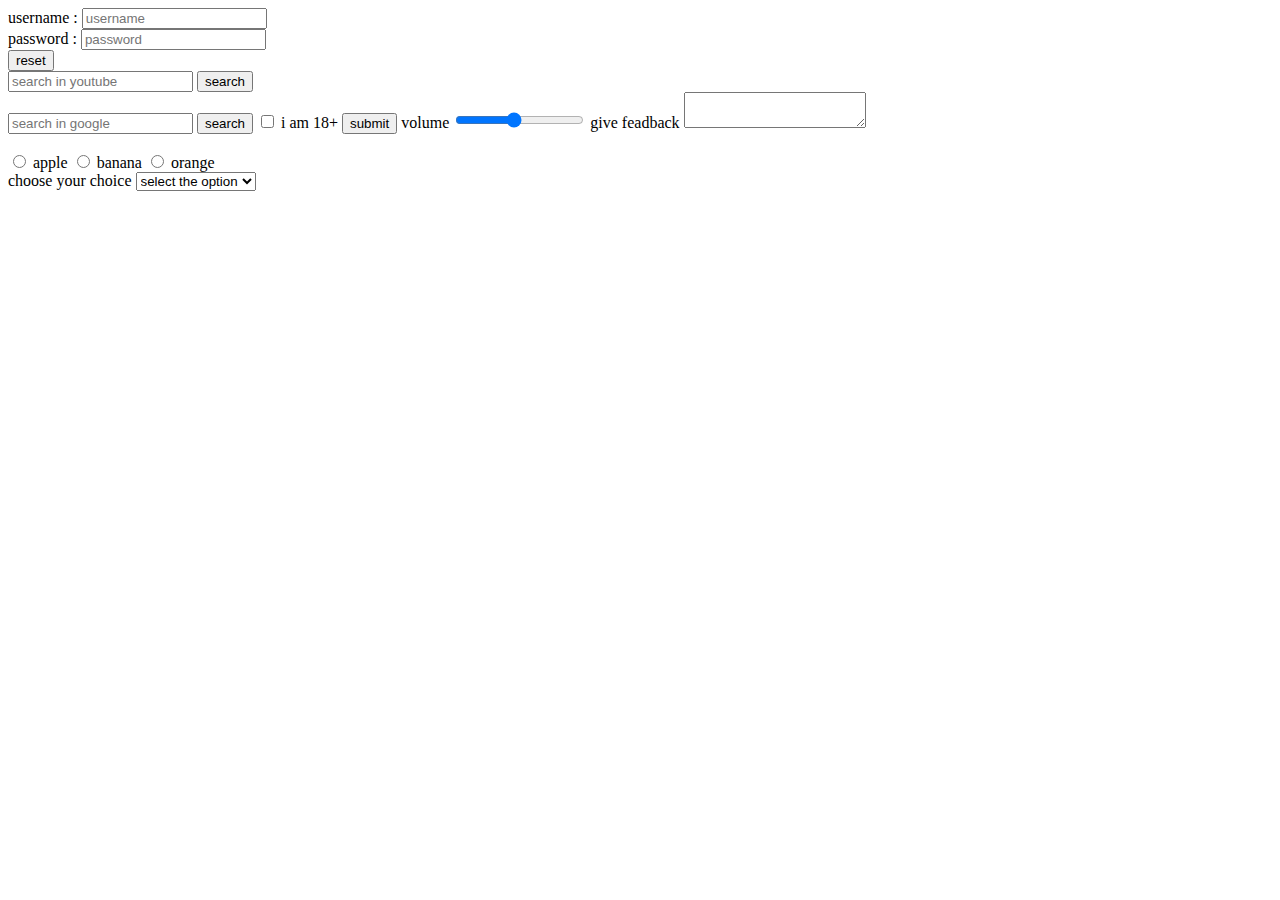
==== forms.html @ 3ac9feb4 "first commit" ====
<!DOCTYPE html>
<html lang="en">
<head>
    <meta charset="UTF-8">
    <meta name="viewport" content="width=device-width, initial-scale=1.0">
    <title>forms</title>
</head>
<body>
    <form action="\action.php">
        <div>
            <label for="username">username :</label>
            <input type="text" placeholder="username" id="username">  
        </div>
        <div>
       <label for="password">password :</label>
       <input type="password"placeholder="password" id="password">
       </div>
       <button type="reset">reset</button>
    </form>
    <form action="https://www.youtube.com/results">
    <input type="text" placeholder="search in youtube" name="search_query">
    <button>search</button>

</form>
    <form action="https://www.google.com/search">
        <input type="text" placeholder="search in google" name="q">
        <button>search</button>
        <input type="checkbox" id="age" name="age">
        <label for="age">i am 18+</label>
        <button type="submit">submit</button>
        <!-- select range -->
        <label for="vol">volume</label>
        <input type="range" id="vol" min="0" max="100" step="15" value="50"/>
        <!-- text area -->
        <label for="feadback">give feadback</label>
        <textarea id="feadback" name="feadback"></textarea>
    </form>
        <br>
        <div>
        <input type="radio" name="fruit" id="apple" value="apple"/>
        <label for="apple">apple</label>
        <input type="radio" name="fruit" id="banana" value="banana"/>
        <label for="banana">banana</label>
        <input type="radio" name="fruit" id="orange" value="orange"/>
        <label for="orange">orange</label>
    </div>
    choose your choice
    <select name="profession" id="profession">
        <option >select the option</option>
        <option value="stu" >student </option>
        <option value="dev">developer</option>
    </select>



    
</body>
</html>
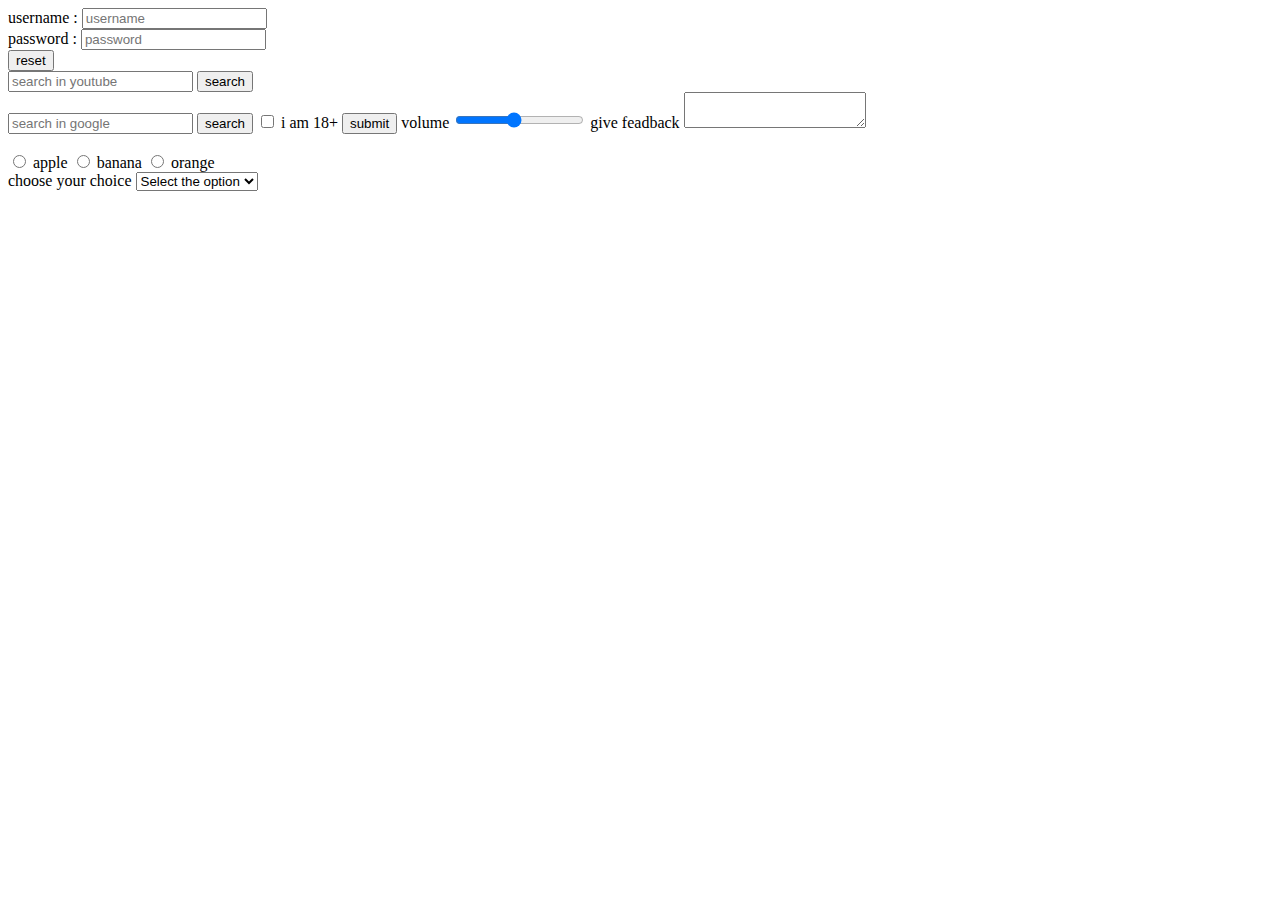
==== commit 8cc2083d: "added flex and grid" ====
--- a/forms.html
+++ b/forms.html
@@ -46,7 +46,7 @@
     </div>
     choose your choice
     <select name="profession" id="profession">
-        <option >select the option</option>
+        <option >Select the option</option>
         <option value="stu" >student </option>
         <option value="dev">developer</option>
     </select>
